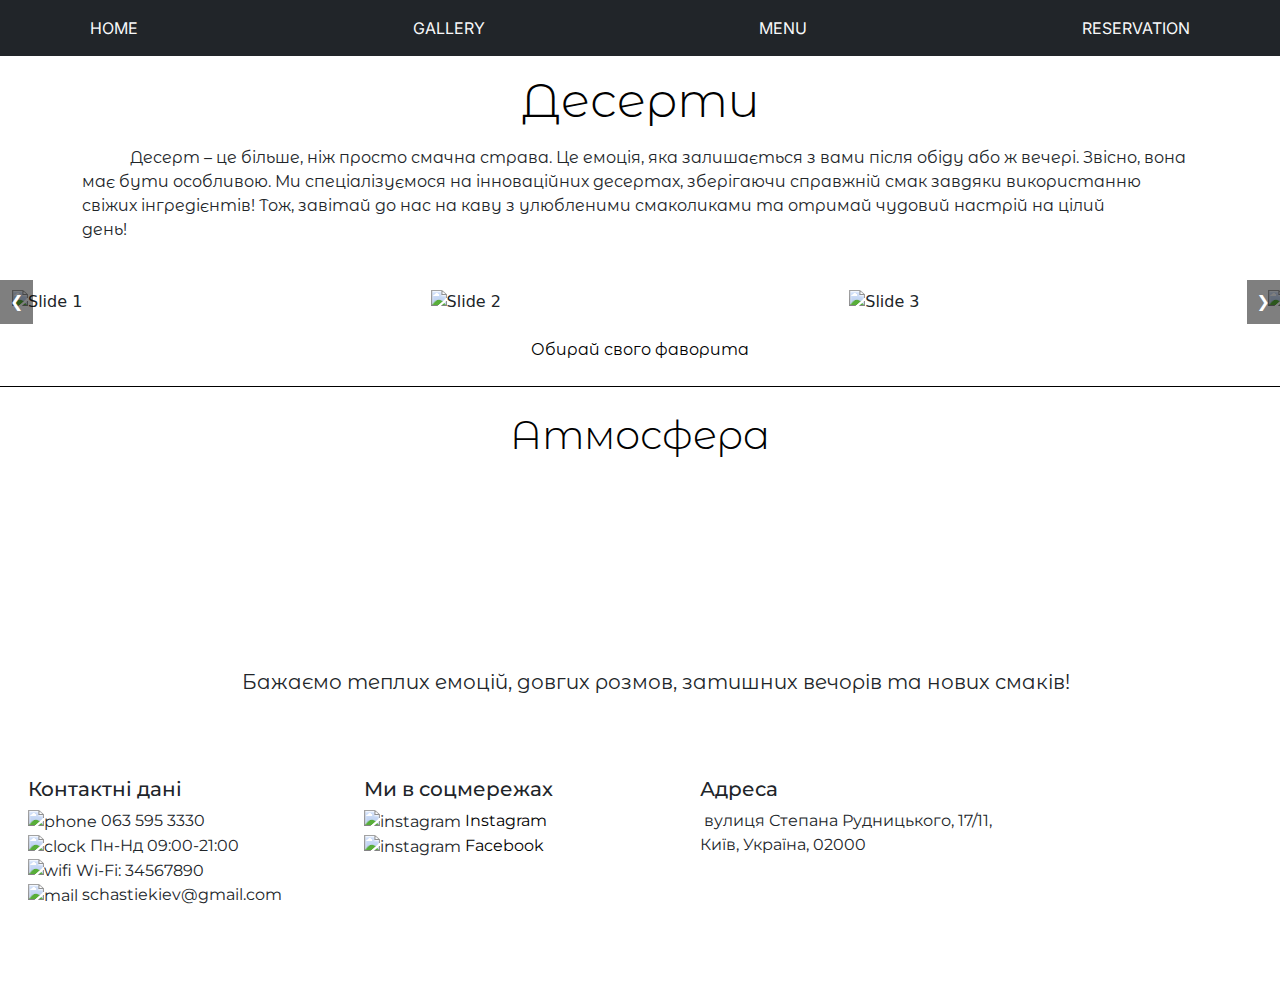
==== gallery.html @ 7727ab8d "Add gallery .html .js .css" ====
<!DOCTYPE html>

<html>
    <head>
        <meta charset="utf-8">
        <meta http-equiv="X-UA-Compatible" content="IE=edge">
        <title>gallery</title>
        <meta name="description" content="">
        <meta name="viewport" content="width=device-width, initial-scale=1">
        <link rel="stylesheet" href="style_gallery.css">
        <link rel="stylesheet" href="https://maxcdn.bootstrapcdn.com/bootstrap/4.1.0/css/bootstrap.min.css">
        <script src="https://ajax.googleapis.com/ajax/libs/jquery/3.3.1/jquery.min.js"></script>
        <script src="https://cdnjs.cloudflare.com/ajax/libs/popper.js/1.14.0/umd/popper.min.js"></script>
        <script src="https://maxcdn.bootstrapcdn.com/bootstrap/4.1.0/js/bootstrap.min.js"></script>
        <script src="https://cdn.jsdelivr.net/npm/bootstrap@5.3.3/dist/js/bootstrap.bundle.min.js" integrity="sha384-YvpcrYf0tY3lHB60NNkmXc5s9fDVZLESaAA55NDzOxhy9GkcIdslK1eN7N6jIeHz" crossorigin="anonymous"></script>
        <link href="https://cdn.jsdelivr.net/npm/bootstrap@5.3.2/dist/css/bootstrap.min.css" rel="stylesheet">
        <script src="https://cdn.jsdelivr.net/npm/bootstrap@5.3.2/dist/js/bootstrap.bundle.min.js"></script>
        <link rel="preconnect" href="https://fonts.googleapis.com">
        <link rel="preconnect" href="https://fonts.gstatic.com" crossorigin>
        <link href="https://fonts.googleapis.com/css2?family=Montserrat:ital,wght@0,100..900;1,100..900&display=swap" rel="stylesheet">
        <link href="/examples/libs/ui-components/itc-slider/itc-slider.css" rel="stylesheet">
        <script src="/examples/libs/ui-components/itc-slider/itc-slider.js" defer></script>
        <link rel="preconnect" href="https://fonts.googleapis.com">
        <link rel="preconnect" href="https://fonts.gstatic.com" crossorigin>
        <link href="https://fonts.googleapis.com/css2?family=Montserrat+Alternates:ital,wght@0,100;0,200;0,300;0,400;0,500;0,600;0,700;0,800;0,900;1,100;1,200;1,300;1,400;1,500;1,600;1,700;1,800;1,900&display=swap" rel="stylesheet">
        <link rel="preconnect" href="https://fonts.googleapis.com">
        <link rel="preconnect" href="https://fonts.gstatic.com" crossorigin>
        <link href="https://fonts.googleapis.com/css2?family=Inter:wght@100..900&display=swap" rel="stylesheet">
    </head>
    <header>
        
        <nav class="navbar  navbar-expand-sm bg-dark  navbar-light text-decoration-none">
            <div class="container-fluid ">
            <div class="container">
                <ul class="navbar-nav justify-content-between  text-light">
                     <li class="nav-item  ">
                        <a class="nav-link text-light" href="#">HOME</a>
                    </li>
                    <li class="nav-item ">
                        <a class="nav-link  text-light" href="#">GALLERY</a>
                    </li>
                    <li class="nav-item ">
                        <a class="nav-link   text-light" href="#">MENU</a>
                    </li>
                    <li class="nav-item ">
                        <a class="nav-link  text-light" href="#">RESERVATION</a>
                    </li>
                
                </ul>
            </div>
        </div>
          </nav>
        
    </header>
    <body>
        
        <div class="container">
            <div class="row">
               <div class="col-sm-12 mb-5">
                   <div class="text-center display-5 text-black mt-3 mb-3" style="font-family: 'Montserrat Alternates'">Десерти</div>
                   <span class="text-center text-clask p-5" style="font-family: 'Montserrat Alternates'">Десерт – це більше, ніж просто смачна страва. Це емоція, яка залишається з вами після обіду або ж вечері. Звісно, вона має бути особливою. Ми спеціалізуємося на інноваційних десертах, зберігаючи справжній смак завдяки використанню свіжих інгредієнтів! Тож, завітай до нас на каву з улюбленими смаколиками та отримай чудовий настрій на цілий день!</span>
                   
                </div>
            </div>
        </div>
        
        <div class="container-fluid">
            <div class="row">
                <div class="col-sm-12">
                    <div class="slider-container-fluid">
                        <div class="slider">
                        <div class="slide"><img src="Photo/gallery/Rectangle 24.png" alt="Slide 1"></div>
                        <div class="slide"><img src="Photo/gallery/Rectangle 25.png" alt="Slide 2"></div>
                        <div class="slide"><img src="Photo/gallery/Rectangle 39.png" alt="Slide 3"></div>
                        <div class="slide"><img src="Photo/gallery/Rectangle 40.png" alt="Slide 4"></div>
                        <div class="slide"><img src="Photo/gallery/Rectangle 42.png" alt="Slide 5"></div>
                        <div class="slide"><img src="Photo/gallery/Rectangle 46.png" alt="Slide 6"></div>
                        <div class="slide"><img src="Photo/gallery/Rectangle 48.png" alt="Slide 7"></div>
                        <div class="slide"><img src="Photo/gallery/Rectangle 49.png" alt="Slide 8"></div>
                        <div class="slide"><img src="Photo/gallery/Rectangle 50.png" alt="Slide 9"></div>
                        <!-- Добавьте нужное количество слайдов -->
                        </div>
                        <div class="prev">&#10094;</div>
                        <div class="next">&#10095;</div>
                    </div>
                </div>
                <div class="text-center text-black mt-4 pb-4" id="text_bottom" style="font-family: 'Montserrat Alternates'">Обирай свого фаворита</div>
                <div class="text-center display-6 text-black mt-4 pb-4" style="font-family: 'Montserrat Alternates'">Атмосфера</div>
                <div class="row ml-3 mr-3 gy-3">
                    <div class="col-lg-4 col-sm-6 px-1">
                        <img src="Photo/atmosphera/Rectangle 51.png" class="img-fluid" alt="">
                     </div> 
                     <div class="col-lg-4 col-sm-6 px-1" >
                        <img src="Photo/atmosphera/Rectangle 52.png" class="img-fluid" alt="">
                     </div>
                     <div class="col-lg-4 col-sm-6 px-1">
                        <img src="Photo/atmosphera/Rectangle 53.png" class="img-fluid" alt="">
                     </div>
                     <div class="col-lg-4 col-sm-6 px-1">
                        <img src="Photo/atmosphera/Rectangle 54.png" class="img-fluid" alt="">
                     </div>
                     <div class="col-lg-4 col-sm-6 px-1">
                        <img src="Photo/atmosphera/Rectangle 55.png" class="img-fluid" alt="">
                     </div>
                     <div class="col-lg-4 col-sm-6 px-1">
                        <img src="Photo/atmosphera/Rectangle 56.png" class="img-fluid" alt="">
                     </div>
                     <div class="col-lg-4 col-sm-6 px-1">
                        <img src="Photo/atmosphera/Rectangle 57.png" class="img-fluid" alt="">
                     </div>
                     <div class="col-lg-4 col-sm-6 px-1">
                        <img src="Photo/atmosphera/Rectangle 58.png" class="img-fluid" alt="">
                     </div>
                     <div class="col-lg-4 col-sm-6 px-1">
                        <img src="Photo/atmosphera/Rectangle 59.png" class="img-fluid" alt="">
                     </div>

                     <div class="col-sm-12 fs-5 text-center mt-5 mb-5" style="font-family: 'Montserrat Alternates'">Бажаємо теплих емоцій, довгих розмов, затишних вечорів та нових смаків!</div>
                </div>
                </div>
            </div>  
        </div>   
        
    <footer class="info">
        <div class="container-fluid mt-3" id="footer-container">
            
                <div class="row pt-3">
                    <div class="col-3 ml-3">
                        <h5>Контактні дані</h5>
                        <p class="mb-0"><img src="Photo/phone.svg" alt="phone">
                            063 595 3330</p>
                        <p class="mb-0"><img src="Photo/clock.svg" alt="clock">
                            Пн-Нд 09:00-21:00</p>
                        <p class="mb-0"><img src="Photo/wifi.svg" alt="wifi">
                            Wi-Fi: 34567890</p>
                        <p class="mb-0"><img src="Photo/mail.svg" alt="mail">
                            schastiekiev@gmail.com</p>
                    </div>
                    <div class="col-3 ml-3">
                        <h5>Ми в соцмережах</h5>
                        <p class="mb-0"><img src="Photo/brand-instagram.svg" alt="instagram">
                        <a style="color: black" href="https://www.instagram.com"> Instagram</a></p>
                        <p class="mb-0"><img src="Photo/brand-facebook.svg" alt="instagram">
                            <a style="color: black" href="https://www.facebook.com"> Facebook</a></p>
                    </div>
                    <div class="col-3 ml-3">
                        <h5>Адреса</h5>
                        <p>
                        <img src="Photo/map-pin.svg" alt="">
                        вулиця Степана Рудницького, 17/11, Київ, Україна, 02000
                        </p>
                    </div>
                    <div class="col-2 ">
                        
                        <iframe src="https://www.google.com/maps/embed?pb=!1m18!1m12!1m3!1d2544.000352668094!2d30.45429087710709!3d50.38519197157983!2m3!1f0!2f0!3f0!3m2!1i1024!2i768!4f13.1!3m3!1m2!1s0x40d4c91dbb34ac73%3A0xe91c67bc88829c14!2z0LLRg9C70LjRhtGPINCh0YLQtdC_0LDQvdCwINCg0YPQtNC90LjRhtGM0LrQvtCz0L4sIDE3LzExLCDQmtC40ZfQsiwgMDIwMDA!5e0!3m2!1suk!2sua!4v1708945221795!5m2!1suk!2sua" width="400" height="200" style="border:0;" allowfullscreen="" loading="lazy" referrerpolicy="no-referrer-when-downgrade"></iframe>
                        <a target="_blank" href="https://maps.google.com/?q=вулиця Степана Рудницького, 17/11, Київ, Україна, 02000" rel="noreferrer">
                        </a>
                    </div>
                </div>
            
       
        </div>
            
     
    
    
    </footer>

    <script src="script_gallery.js"></script>
    <script src="https://cdn.jsdelivr.net/npm/bootstrap@5.3.3/dist/js/bootstrap.bundle.min.js" integrity="sha384-YvpcrYf0tY3lHB60NNkmXc5s9fDVZLESaAA55NDzOxhy9GkcIdslK1eN7N6jIeHz" crossorigin="anonymous"></script>
        <script src="" async defer></script>
    </body>
    
</html>
---- style_gallery.css ----
/* Загальні стилі */
header{
    width: 100%;
}
*{
    
    /*font-family: 'Montserrat Alternates';
    font-weight: 400;
    font-style: normal;*/
}
/* Навигация шрифт */
.nav-link{
  font-family: "Inter", sans-serif;
  font-optical-sizing: auto;
  font-weight: 400;
  font-style: normal;
}
.info{
  font-family: Montserrat;
}

/* -------------- */
h1{
    
    font-family: 'Montserrat Alternates';
}
body,html {
    margin: 0;
    padding: 0;
    width: 100%;
    max-width: 100%;
    overflow-x: hidden;
  }


#text_bottom{
    border-bottom: .1px solid;
}
/*/////////////////////*/

/* Навігація */
.navbar{
    width: 100%;
    background-image: url(Photo/Rectangle\ 66.png);
    background-position: center center; 
    background-repeat: no-repeat;     
    background-size: cover;
    
    
}

a:link, a:visited{
    text-decoration: none;
}

a.nav-item {
    text-decoration: none;
    color: #666 !important;
    
}
/* //////////////////// */

/* Cлайдер */
  .slider-container {
    width: 80%;
    margin: 0 auto;
    overflow: hidden;
    position: relative;
    overflow: hidden;
  }

  .slider {
    display: flex;
    transition: transform 0.5s ease;
  }

  .slide {
    flex: 0 0 33.33%;
    max-width: 33.33%;
  }

  .slide img {
    width: 100%;
    height: auto;
    max-width: 100%;
  }

  .prev, .next {
    cursor: pointer;
    position: absolute;
    top: 50%;
    transform: translateY(-50%);
    padding: 10px;
    background-color: rgba(0, 0, 0, 0.5);
    color: white;
  }

  .prev {
    left: 0;
  }

  .next {
    right: 0;
  }
/* //////////////////// */

.info{
    min-width: 100%;
    background-image: url(Photo/footer.jpg);
    background-position: center center; 
    background-repeat: no-repeat;     
    background-size: cover;
}
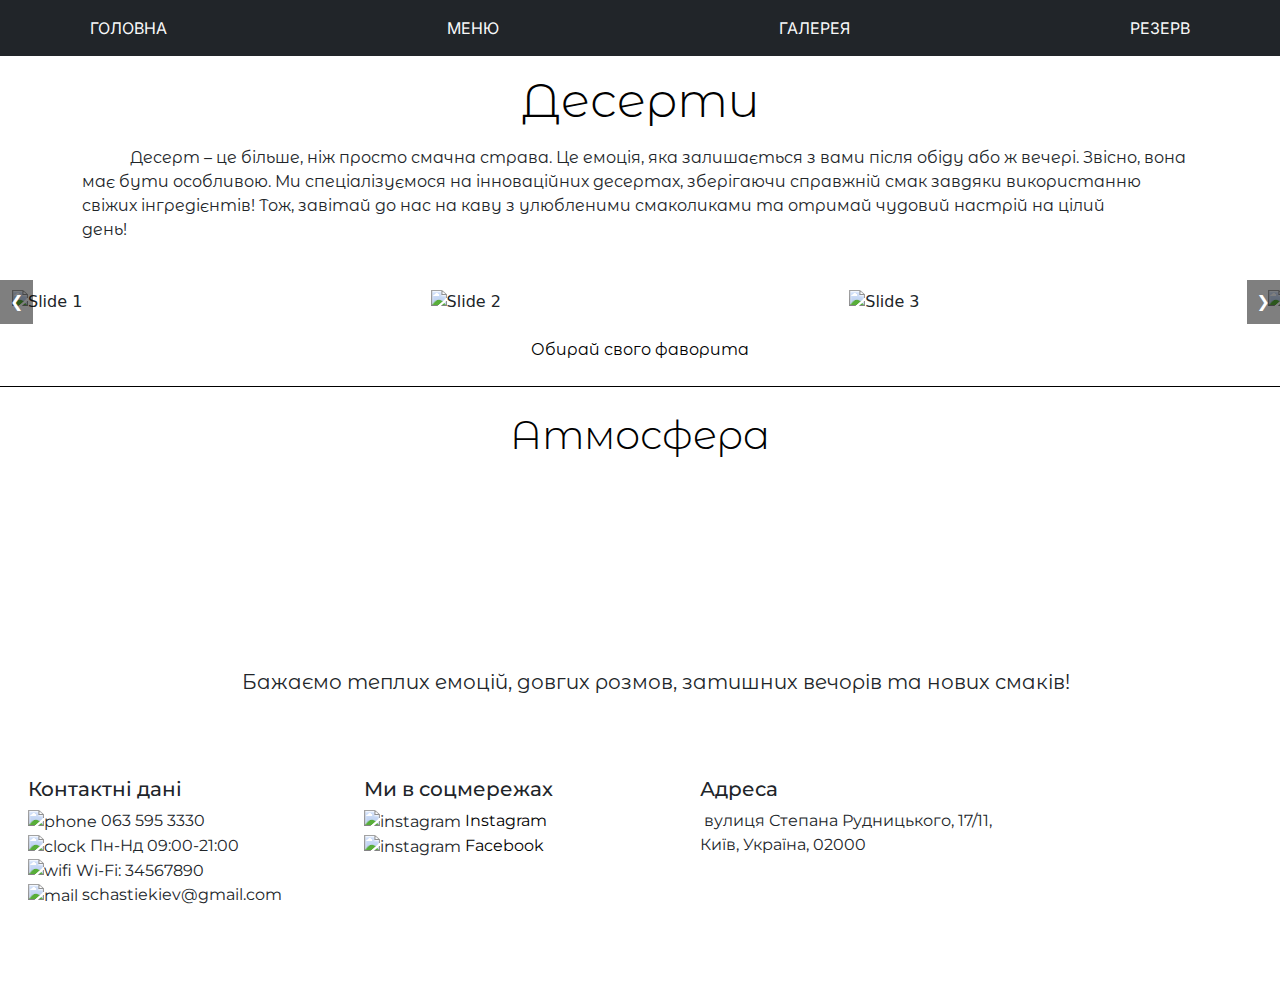
==== commit 2009a3f7: "Update gallery.html" ====
--- a/gallery.html
+++ b/gallery.html
@@ -1,5 +1,4 @@
 <!DOCTYPE html>
-
 <html>
     <head>
         <meta charset="utf-8">
@@ -34,16 +33,16 @@
             <div class="container">
                 <ul class="navbar-nav justify-content-between  text-light">
                      <li class="nav-item  ">
-                        <a class="nav-link text-light" href="#">HOME</a>
+                        <a class="nav-link text-light" href="/Main.html">ГОЛОВНА</a>
                     </li>
                     <li class="nav-item ">
-                        <a class="nav-link  text-light" href="#">GALLERY</a>
+                        <a class="nav-link  text-light" href="/Menu.html">МЕНЮ</a>
                     </li>
                     <li class="nav-item ">
-                        <a class="nav-link   text-light" href="#">MENU</a>
+                        <a class="nav-link   text-light" href="#">ГАЛЕРЕЯ</a>
                     </li>
                     <li class="nav-item ">
-                        <a class="nav-link  text-light" href="#">RESERVATION</a>
+                        <a class="nav-link  text-light" href="#">РЕЗЕРВ</a>
                     </li>
                 
                 </ul>
@@ -69,15 +68,15 @@
                 <div class="col-sm-12">
                     <div class="slider-container-fluid">
                         <div class="slider">
-                        <div class="slide"><img src="Photo/gallery/Rectangle 24.png" alt="Slide 1"></div>
-                        <div class="slide"><img src="Photo/gallery/Rectangle 25.png" alt="Slide 2"></div>
-                        <div class="slide"><img src="Photo/gallery/Rectangle 39.png" alt="Slide 3"></div>
-                        <div class="slide"><img src="Photo/gallery/Rectangle 40.png" alt="Slide 4"></div>
-                        <div class="slide"><img src="Photo/gallery/Rectangle 42.png" alt="Slide 5"></div>
-                        <div class="slide"><img src="Photo/gallery/Rectangle 46.png" alt="Slide 6"></div>
-                        <div class="slide"><img src="Photo/gallery/Rectangle 48.png" alt="Slide 7"></div>
-                        <div class="slide"><img src="Photo/gallery/Rectangle 49.png" alt="Slide 8"></div>
-                        <div class="slide"><img src="Photo/gallery/Rectangle 50.png" alt="Slide 9"></div>
+                        <div class="slide"><img src="Photo_for_gallery/gallery/Rectangle 24.png" alt="Slide 1"></div>
+                        <div class="slide"><img src="Photo_for_gallery/gallery/Rectangle 25.png" alt="Slide 2"></div>
+                        <div class="slide"><img src="Photo_for_gallery/gallery/Rectangle 39.png" alt="Slide 3"></div>
+                        <div class="slide"><img src="Photo_for_gallery/gallery/Rectangle 40.png" alt="Slide 4"></div>
+                        <div class="slide"><img src="Photo_for_gallery/gallery/Rectangle 42.png" alt="Slide 5"></div>
+                        <div class="slide"><img src="Photo_for_gallery/gallery/Rectangle 46.png" alt="Slide 6"></div>
+                        <div class="slide"><img src="Photo_for_gallery/gallery/Rectangle 48.png" alt="Slide 7"></div>
+                        <div class="slide"><img src="Photo_for_gallery/gallery/Rectangle 49.png" alt="Slide 8"></div>
+                        <div class="slide"><img src="Photo_for_gallery/gallery/Rectangle 50.png" alt="Slide 9"></div>
                         <!-- Добавьте нужное количество слайдов -->
                         </div>
                         <div class="prev">&#10094;</div>
@@ -88,31 +87,31 @@
                 <div class="text-center display-6 text-black mt-4 pb-4" style="font-family: 'Montserrat Alternates'">Атмосфера</div>
                 <div class="row ml-3 mr-3 gy-3">
                     <div class="col-lg-4 col-sm-6 px-1">
-                        <img src="Photo/atmosphera/Rectangle 51.png" class="img-fluid" alt="">
+                        <img src="Photo_for_gallery/atmosphera/Rectangle 51.png" class="img-fluid" alt="">
                      </div> 
                      <div class="col-lg-4 col-sm-6 px-1" >
-                        <img src="Photo/atmosphera/Rectangle 52.png" class="img-fluid" alt="">
+                        <img src="Photo_for_gallery/atmosphera/Rectangle 52.png" class="img-fluid" alt="">
                      </div>
                      <div class="col-lg-4 col-sm-6 px-1">
-                        <img src="Photo/atmosphera/Rectangle 53.png" class="img-fluid" alt="">
+                        <img src="Photo_for_gallery/atmosphera/Rectangle 53.png" class="img-fluid" alt="">
                      </div>
                      <div class="col-lg-4 col-sm-6 px-1">
-                        <img src="Photo/atmosphera/Rectangle 54.png" class="img-fluid" alt="">
+                        <img src="Photo_for_gallery/atmosphera/Rectangle 54.png" class="img-fluid" alt="">
                      </div>
                      <div class="col-lg-4 col-sm-6 px-1">
-                        <img src="Photo/atmosphera/Rectangle 55.png" class="img-fluid" alt="">
+                        <img src="Photo_for_gallery/atmosphera/Rectangle 55.png" class="img-fluid" alt="">
                      </div>
                      <div class="col-lg-4 col-sm-6 px-1">
-                        <img src="Photo/atmosphera/Rectangle 56.png" class="img-fluid" alt="">
+                        <img src="Photo_for_gallery/atmosphera/Rectangle 56.png" class="img-fluid" alt="">
                      </div>
                      <div class="col-lg-4 col-sm-6 px-1">
-                        <img src="Photo/atmosphera/Rectangle 57.png" class="img-fluid" alt="">
+                        <img src="Photo_for_gallery/atmosphera/Rectangle 57.png" class="img-fluid" alt="">
                      </div>
                      <div class="col-lg-4 col-sm-6 px-1">
-                        <img src="Photo/atmosphera/Rectangle 58.png" class="img-fluid" alt="">
+                        <img src="Photo_for_gallery/atmosphera/Rectangle 58.png" class="img-fluid" alt="">
                      </div>
                      <div class="col-lg-4 col-sm-6 px-1">
-                        <img src="Photo/atmosphera/Rectangle 59.png" class="img-fluid" alt="">
+                        <img src="Photo_for_gallery/atmosphera/Rectangle 59.png" class="img-fluid" alt="">
                      </div>
 
                      <div class="col-sm-12 fs-5 text-center mt-5 mb-5" style="font-family: 'Montserrat Alternates'">Бажаємо теплих емоцій, довгих розмов, затишних вечорів та нових смаків!</div>
@@ -127,26 +126,26 @@
                 <div class="row pt-3">
                     <div class="col-3 ml-3">
                         <h5>Контактні дані</h5>
-                        <p class="mb-0"><img src="Photo/phone.svg" alt="phone">
+                        <p class="mb-0"><img src="Photo_for_gallery/phone.svg" alt="phone">
                             063 595 3330</p>
-                        <p class="mb-0"><img src="Photo/clock.svg" alt="clock">
+                        <p class="mb-0"><img src="Photo_for_gallery/clock.svg" alt="clock">
                             Пн-Нд 09:00-21:00</p>
-                        <p class="mb-0"><img src="Photo/wifi.svg" alt="wifi">
+                        <p class="mb-0"><img src="Photo_for_gallery/wifi.svg" alt="wifi">
                             Wi-Fi: 34567890</p>
-                        <p class="mb-0"><img src="Photo/mail.svg" alt="mail">
+                        <p class="mb-0"><img src="Photo_for_gallery/mail.svg" alt="mail">
                             schastiekiev@gmail.com</p>
                     </div>
                     <div class="col-3 ml-3">
                         <h5>Ми в соцмережах</h5>
-                        <p class="mb-0"><img src="Photo/brand-instagram.svg" alt="instagram">
+                        <p class="mb-0"><img src="Photo_for_gallery/brand-instagram.svg" alt="instagram">
                         <a style="color: black" href="https://www.instagram.com"> Instagram</a></p>
-                        <p class="mb-0"><img src="Photo/brand-facebook.svg" alt="instagram">
+                        <p class="mb-0"><img src="Photo_for_gallery/brand-facebook.svg" alt="instagram">
                             <a style="color: black" href="https://www.facebook.com"> Facebook</a></p>
                     </div>
                     <div class="col-3 ml-3">
                         <h5>Адреса</h5>
                         <p>
-                        <img src="Photo/map-pin.svg" alt="">
+                        <img src="Photo_for_gallery/map-pin.svg" alt="">
                         вулиця Степана Рудницького, 17/11, Київ, Україна, 02000
                         </p>
                     </div>
@@ -171,4 +170,4 @@
         <script src="" async defer></script>
     </body>
     
-</html>+</html>
